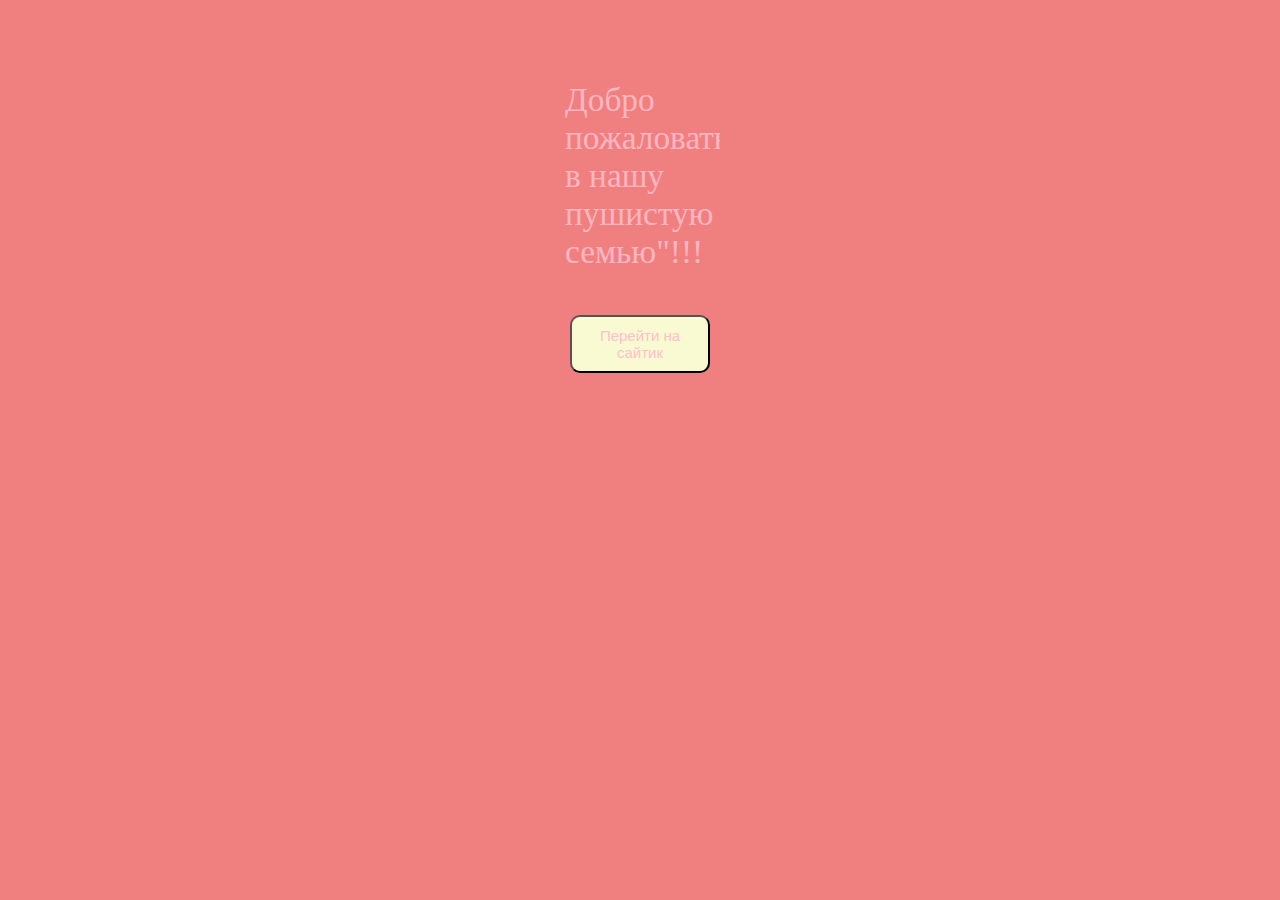
==== index.html @ c7fa6b2a "Add files via upload" ====
<!DOCTYPE html>
<html lang="en">
<head>
    <meta charset="UTF-8">
    <meta name="viewport" content="width=device-width, initial-scale=1.0">
    <title>Шпиц</title>
    <link rel="stylesheet" href="banner.css"> 
</head>
   <div class="baner">
          <p class="baner_text">Добро пожаловать в нашу пушистую семью"!!!</p>
          <form action="index1.html">
            <button class="button">
                Перейти на сайтик
            </button>
        </form> 
    </div>
</html>
---- banner.css ----
html{
  background-color: lightcoral;
  display: flex;
  justify-content: center;    
}
.baner{
  margin-top: 25%;
  border-radius: 10px;    
  width: 160px;
  max-width: 160px;
  height: 600px;
  max-height: 600px;
  background-image: url(img/Mango.jpg);
  background-size: 100% 100%;
  background-position: center;
  background-repeat: repeat;   
  color: lightpink;
  font-size: 25pt;
  overflow: hidden;
}
.baner_text{
  margin-left: 5px;    
}
.button{
    background-color: lightgoldenrodyellow;
    color: pink;
    float: left;
    padding: 10px;
    margin: 10px;
    border-radius: 10px;
    -moz-border-radius: 10px;
    -webkit-border-radius: 10px;
    font-size: 15px;
}
@keyframes fon {
  from{
    background-size: 200% 200%;
  }
  to{
    background-size: 120% 120%;
  }
}
.baner{
  animation-name: fon;
  animation-duration: 10s;
  animation-iteration-count: 500;
  animation-fill-mode: forwards;
}
@keyframes text {
  from{
    font-size: 0pt;
  }
  70%{
    font-size: 30pt;
  }
  to{
    font-size: 22pt;
  }
  
}
.baner_text{
  animation-name: text;
  animation-duration: 5s;
  animation-iteration-count: 1;
  animation-fill-mode: forwards;
}
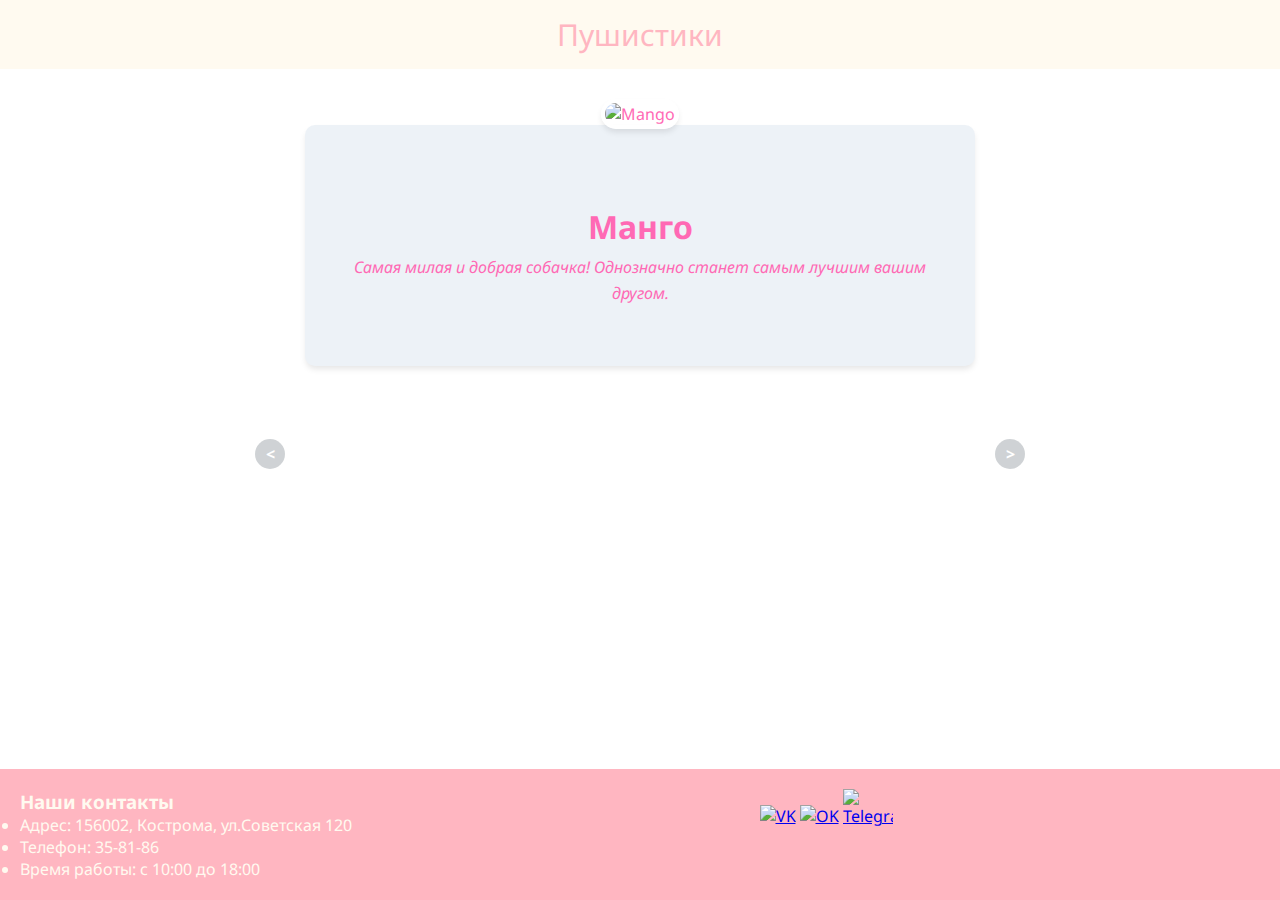
==== commit 720469c4: "Rename index1.html to index.html" ====
--- a/index.html
+++ b/index.html
@@ -1,17 +1,136 @@
-<!DOCTYPE html>
-<html lang="en">
-<head>
-    <meta charset="UTF-8">
-    <meta name="viewport" content="width=device-width, initial-scale=1.0">
-    <title>Шпиц</title>
-    <link rel="stylesheet" href="banner.css"> 
-</head>
-   <div class="baner">
-          <p class="baner_text">Добро пожаловать в нашу пушистую семью"!!!</p>
-          <form action="index1.html">
-            <button class="button">
-                Перейти на сайтик
-            </button>
-        </form> 
-    </div>
-</html>+<!DOCTYPE html>
+<html lang="en">
+<head>
+    <meta charset="UTF-8">
+    <meta name="viewport" content="width=device-width, initial-scale=1.0">
+    <title>Пушистики</title>
+    <link href="https://fonts.googleapis.com/css2?family=Noto+Sans:ital,wght@0,400;0,700;1,400&display=swap" rel="stylesheet">
+    <link rel="stylesheet" href=
+    "https://cdnjs.cloudflare.com/ajax/libs/font-awesome/4.7.0/css/font-awesome.min.css">
+    <link rel="stylesheet" href="style.css">
+</head>
+<body>
+    <div class="left">
+        <div class="geeks">
+            <a href="index.html" class="">Пушистики</a>
+            <div id="menus">
+                <a href="index2.html">О нас</a>
+            </div>
+            <!-- Bar icon for navigation -->
+            <a href="javascript:void(0);" class="icon" 
+                    onclick="geeksforgeeks()">
+                <i onclick="myFunction(this)" 
+                    class="fa fa-plus-circle">
+                </i>
+            </a>
+        </div>
+    </div>
+    <div class="main">
+        <div class="scroller">
+            <div class="item">
+                <img src="img/Mango.jpg" alt="Mango">
+                <div class="card">
+                    <h2>Манго</h2>
+                    <p> Самая милая и добрая собачка! Однозначно станет самым лучшим вашим другом.
+                    </p>
+                </div>
+            </div>
+            <div class="item">
+                <img src="img/Dunya.jpg" alt="Dynya">
+                <div class="card">
+                    <h2>Дуня</h2>
+                    <p>
+                        Очень жизнерадостный и добрый щеночек, а также общительная и ласковая.
+                    </p>
+                </div>
+            </div>
+            <div class="item">
+                <img src="img/Persik.jpg" alt="Persik">
+                <div class="card">
+                    <h2>Персик</h2>
+                    <p>
+                        Собачка хорошо ладит с людьми разных возрастов, любит детей и играть с ними.
+                    </p>
+                </div>
+            </div>
+            <div class="item">
+                <img src="img/Prosya.jpg" alt="Prosya">
+                <div class="card">
+                    <h2>Фрося</h2>
+                    <p>
+                      Фросенька - умная собачка. Хорошо поддается дриссеровке и спокойно выполняет уже выученные команды. К еде не прихотлива.
+                    </p>
+                </div>
+             </div>
+             <div class="item">
+                <img src="img/BB.jpg" alt="Tiffani">
+                <div class="card">
+                    <h2>Тиффани</h2>
+                    <p>
+                       Данная малышка очень любит внимание и заботу, а также находится в кругу семьи, гулять и играть на свежем воздухе.
+                </div>
+             </div>
+        </div>
+        <span class="btn prev">&lt;</span>
+        <span class="btn next">&gt;</span>
+    </div>
+    <script>
+        const main = document.querySelector('.main');
+        const scroller = main.querySelector('.scroller');
+        const nextBtn = main.querySelector('.btn.next');
+        const prevBtn = main.querySelector('.btn.prev');
+        const itemWidth = main.querySelector('.item').clientWidth;
+
+        nextBtn.addEventListener('click', scrollToNextItem);
+        prevBtn.addEventListener('click', scrollToPrevItem);
+
+        function scrollToNextItem() {
+            if(scroller.scrollLeft < (scroller.scrollWidth - itemWidth))
+                scroller.scrollBy({left: itemWidth, top: 0, behavior:'smooth'});
+            else
+                scroller.scrollTo({left: 0, top: 0, behavior:'smooth'});
+        }
+        function scrollToPrevItem() {
+            if(scroller.scrollLeft != 0)
+                scroller.scrollBy({left: -itemWidth, top: 0, behavior:'smooth'});
+            else
+                scroller.scrollTo({left: scroller.scrollWidth, top: 0, behavior:'smooth'});
+        }
+    </script>
+    <script>
+        
+        // Function to toggle the bar
+        function geeksforgeeks() {
+            var x = document.getElementById("menus");
+            if (x.style.display === "block") {
+                x.style.display = "none";
+            } else {
+                x.style.display = "block";
+            }
+        }
+    </script>
+  
+    <script>
+        
+        // Function to toggle the plus menu into minus
+        function myFunction(x) {
+            x.classList.toggle("fa-minus-circle");
+        }
+    </script>
+    <footer>
+        <div class=point1>
+            <h3>Наши контакты</h3>
+            <ul>
+                <li>Адрес: 156002, Кострома, ул.Советская 120</li>
+                <li>Телефон: 35-81-86</li>
+                <li>Время работы: с 10:00 до 18:00</li>
+            </ul>
+        </div>
+        <div class=point2>
+             <a href="https://vk.com/"><img src="img/VK.png" alt="VK"></a>
+             <a href="https://ok.ru/"><img src="img/OK.png" alt="OK"></a>
+             <a href="https://web.telegram.org/"><img src="img/Telegram.png" alt="Telegram"></a>
+        </div>    
+    </footer>
+</body>
+</html>
--- a/style.css
+++ b/style.css
@@ -0,0 +1,215 @@
+* {
+    margin: 0;
+    padding: 0;
+    box-sizing: border-box;
+}
+header{
+  position: relative;    
+  display: flex;   
+  align-items: flex-start;
+  justify-content: flex-start;
+  background: lightpink;
+  width: 100%;
+  height: 100px;
+}
+.left{
+    display: flex;
+    align-items: flex-start;
+    justify-content: flex-start;
+}
+/* logo, navigation menu styling */
+.geeks {
+    overflow: hidden;
+    background-color: lightpink;
+    position: relative;
+    height: auto;
+    width: 100%;
+    text-align: left;
+}
+
+/* styling navigation menu */
+.geeks #menus {
+    display: none;
+}
+
+/* link specific styling */
+.geeks a {
+    text-decoration: none;
+    text-align: center;
+    color: floralwhite;
+    font-family: 'Noto Sans', sans-serif;
+    padding: 14px 16px;
+    font-size: 30px;
+    display: block;
+}
+
+/* navigation toggle menu styling */
+.geeks a.icon {
+    display: block;
+    position: absolute;
+    right: 0;
+    top: 0;
+}
+
+/* hover effect on navigation logo and menu */
+.geeks a:hover {
+    background-color: floralwhite;
+    color: lightpink;
+}
+body {
+    font-family: 'Noto Sans', sans-serif;
+    font-size: 1em;
+    color: hotpink;
+}
+.main {
+    min-height: calc(100vh - 200px);
+    max-width: 800px;
+    margin: auto;
+    padding: 15px;
+    text-align: center;
+    position: relative;
+}
+.elem1{
+    margin: 10px;
+}
+.image img{
+    animation: colorize 2s cubic-bezier(0, 0, .78, .36) 1;
+    background: transparent;
+    border: 10px solid rgba(0, 0, 0, 0.12);
+    border-radius: 4px;
+    display: block;
+    margin: 1.3em auto;
+    max-width: 95%;
+}
+
+@keyframes colorize {
+    0% {
+        -webkit-filter: grayscale(100%);
+        filter: grayscale(100%);
+    }
+    100% {
+        -webkit-filter: grayscale(0%);
+        filter: grayscale(0%);
+    }
+}
+button{
+    padding: 5px 15px;
+}
+footer {
+    position: relative;
+     background: lightpink;       
+     width: 100%; 
+    color: floralwhite;
+    font-size: 16px;
+    display: grid;
+    font-family: 'Noto Sans', sans-serif;
+    grid-template-columns: repeat(auto-fit, minmax(2, 50%));
+    grid-template-rows: repeat (1, 100%);
+}
+.point1{
+    grid-column: 1;
+    grid-row: 1;
+    padding: 20px;
+}
+.point2{
+    grid-column: 2;
+    grid-row: 1;
+    padding: 20px;
+}
+.point2 img{
+    max-width: 50px;
+    max-height: 50px;
+} 
+h1{
+    font-family: 'Noto Sans', sans-serif;
+    text-align: center;
+    color: navajowhite;
+    font-size: 32px;
+    margin-top: 20px;
+    margin-bottom: 20px;
+}
+.card h2{
+    font-family: 'Noto Sans', sans-serif;
+    text-align: center;
+    color: hotpink;
+    font-size: 2em;
+}
+.font h2{
+    font-family: 'Noto Sans', sans-serif;
+    text-align: center;
+    color: hotpink;
+    font-size: 24px;
+    margin-top: 20px;
+    margin-bottom: 20px;
+}
+p{
+    font-family: 'Noto Sans', sans-serif;
+    text-align: center;
+    font-size: 16px;
+    margin-top: 20px;
+    margin-bottom: 20px;
+}
+.scroller {
+    overflow-x: scroll;
+    display: flex;
+    margin-bottom: 43px;
+}
+.item {
+    min-width: 100%;
+    background-color: white;
+    margin-bottom: 10px;
+    padding: 0 50px;
+}
+.item img {
+    margin: 15px auto -60px;
+    width: 250px;
+    height: 250px;
+    border: solid 4px #ffffff;
+    border-radius: 125px;
+    box-shadow: 0 4px 6px -1px rgba(0, 0, 0, 0.1);
+    z-index: 2;
+}
+.card {
+    background-color: rgb(237, 242, 247);
+    padding: 80px 40px 40px;
+    border-radius: 10px;
+    box-shadow: 0 4px 6px -1px rgba(0, 0, 0, 0.1);
+    z-index: 1;
+}
+.card p {
+    margin-top: 7px;
+    font-style: italic;
+    line-height: 1.6;
+}
+.main .btn {
+    position: absolute;
+    top: 50%;
+    margin-top: 20px;
+    height: 30px;
+    width: 30px;
+    border-radius: 15px;
+    background-color: rgba(95, 106, 117, 0.3);
+    z-index: 1;
+    line-height: 30px;
+    text-align: center;
+    color: white;
+    font-weight: bold;
+}
+.main .btn:hover{
+    background-color: rgba(95, 106, 117, 0.5);
+    cursor: pointer;
+}
+.main .btn.next {
+    right: 15px;
+}
+.main .btn.prev {
+    left: 15px;
+}
+@media screen and (max-width: 480px) {
+    .item {
+        padding: 0 30px;
+    }
+    .card {
+        padding: 80px 30px 30px;
+    }
+}